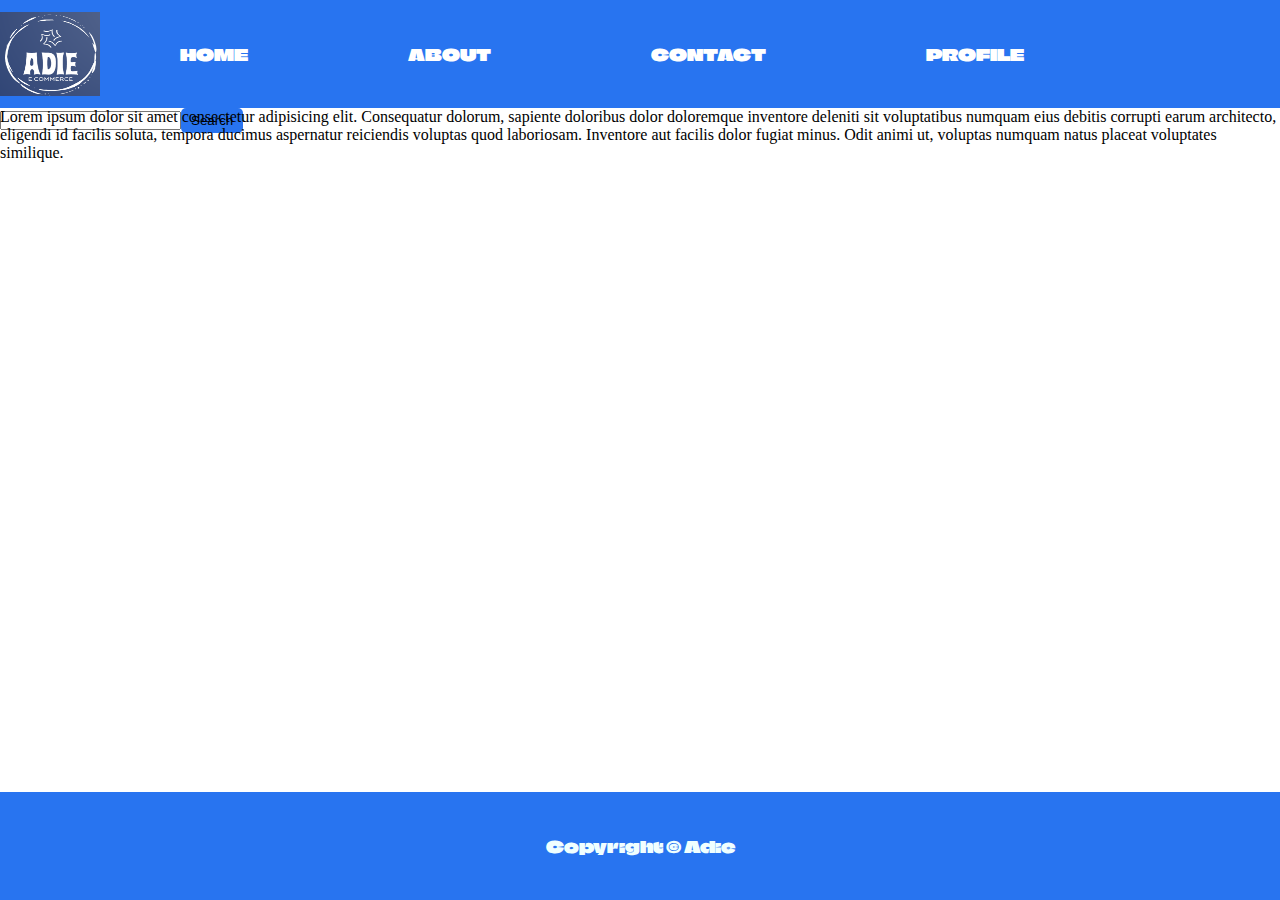
==== index.html @ 863fdd8d "." ====
<!DOCTYPE html>
<html lang="en">

<head>
    <meta charset="UTF-8">
    <meta http-equiv="X-UA-Compatible" content="IE=edge">
    <meta name="viewport" content="width=device-width, initial-scale=1.0">
    <title>Document</title>
    <link rel="stylesheet" href="CSS/style.css">
    <link rel="stylesheet" href="CSS/utils.css">
</head>

<body>
    <header>
        <nav>
            <ul>
                <img src="img/logo.png" height="84vh" width="100vw">
                <li><a href="home.html">HOME</a></li>
                <li><a href="about.html">ABOUT</a></li>
                <li><a href="contact.html">CONTACT</a></li>
                <li><a href="profile.html">PROFILE</a></li>
            </ul>
            <div class="search">
                <input type="text" name="" id="">
                <button class="btn">Search</button>
            </div>
        </nav>
    </header>

    <main>
        <div class="container">
            Lorem ipsum dolor sit amet consectetur adipisicing elit. Consequatur dolorum, sapiente doloribus dolor
            doloremque inventore deleniti sit voluptatibus numquam eius debitis corrupti earum architecto, eligendi id
            facilis soluta, tempora ducimus aspernatur reiciendis voluptas quod laboriosam. Inventore aut facilis dolor
            fugiat minus. Odit animi ut, voluptas numquam natus placeat voluptates similique.
        </div>
    </main>

    <footer class="flex-all-center">
        <p>Copyright &copy; Adie</p>
    </footer>
</body>

</html>
---- CSS/style.css ----
@import url('https://fonts.googleapis.com/css2?family=Climate+Crisis&display=swap');

*{
    padding: 0;
    margin: 0;
}
header{
    background: #2874f0;
    height: 12vh;
    color: azure;
    font-family: 'Climate Crisis', cursive;
}
nav ul{
    display: flex;
    /* justify-content: center; */
    align-items: center;
    height: 12vh;
}
nav ul li{
    list-style: none;
    padding: 80px;
}
nav ul li a{
    text-decoration: none;
    color: rgb(255, 255, 255);
}
nav ul li a:hover{
    size: 2px;
    color: rgb(96, 194, 119);
}
.search{
    display: flex;
    align-items: center;
}
.search-input{
    width: 493px;
    height: 23px;
    border-radius: 5px;
    margin: 0 30px;
}
.btn{
    columns: white;
    background:#2874f0 ;
    padding:5px 10px;
    border: 2px white;
    border-radius: 5px;
    cursor: pointer;
}
.container{
    min-height:76vh;
}
footer{
    background: #2874f0;
    height: 12vh;
    color: azure;
    font-family: 'Climate Crisis', cursive;
}
---- CSS/utils.css ----
/* This is for utility class CSS */
.flex-all-center{
    text-align: center;
    display: flex;
    align-items: center;
    justify-content: center;
}
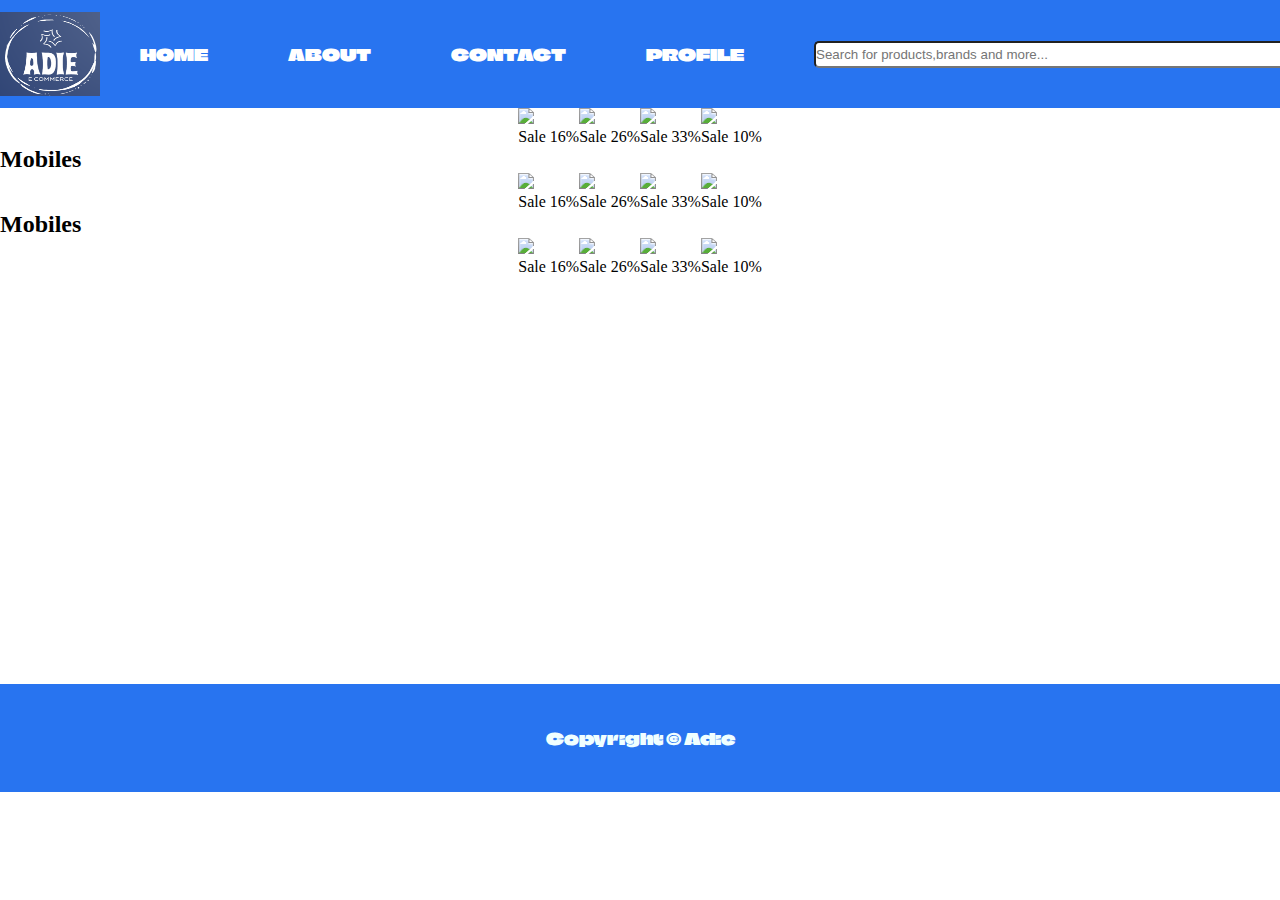
==== commit a0b852a9: "." ====
--- a/index.html
+++ b/index.html
@@ -8,6 +8,7 @@
     <title>Document</title>
     <link rel="stylesheet" href="CSS/style.css">
     <link rel="stylesheet" href="CSS/utils.css">
+    <link rel="stylesheet" href="https://cdnjs.cloudflare.com/ajax/libs/font-awesome/4.7.0/css/font-awesome.min.css">
 </head>
 
 <body>
@@ -21,18 +22,168 @@
                 <li><a href="profile.html">PROFILE</a></li>
             </ul>
             <div class="search">
-                <input type="text" name="" id="">
-                <button class="btn">Search</button>
+                <input type="text" placeholder="Search for products,brands and more..." name="" id="">
+                <button class="btn"><i class="fa fa-search"></i></button>
+            </div>
+            <div class="cart">
+                <i class="fa fa-shopping-cart" style="font-size:36px"></i>
             </div>
         </nav>
     </header>
-
     <main>
         <div class="container">
-            Lorem ipsum dolor sit amet consectetur adipisicing elit. Consequatur dolorum, sapiente doloribus dolor
-            doloremque inventore deleniti sit voluptatibus numquam eius debitis corrupti earum architecto, eligendi id
-            facilis soluta, tempora ducimus aspernatur reiciendis voluptas quod laboriosam. Inventore aut facilis dolor
-            fugiat minus. Odit animi ut, voluptas numquam natus placeat voluptates similique.
+            <div class="slider">
+                <img src="https://source.unsplash.com/1400x500/?shopping,ecommerce">
+            </div>
+
+            <div class="card">
+                <h2 class="myh2">Mobiles</h2>
+                <div class="cards">
+                    <div class="card-item">
+                        <div class="ima">
+                            <img src="https://source.unsplash.com/350x300/?mobile">
+                        </div>
+                        <div class="lines">
+                            <p>Sale 16%</p>
+                        </div>
+                    </div>
+                    <div class="card-item">
+                        <div class="ima">
+                            <img src="https://source.unsplash.com/350x300/?mobile">
+                        </div>
+                        <div class="lines">
+                            <p>Sale 26%</p>
+                        </div>
+                    </div>
+                    <div class="card-item">
+                        <div class="ima">
+                            <img src="https://source.unsplash.com/350x300/?mobile">
+                        </div>
+                        <div class="lines">
+                            <p>Sale 33%</p>
+                        </div>
+                    </div>
+                    <div class="card-item">
+                        <div class="ima">
+                            <img src="https://source.unsplash.com/350x300/?mobile">
+                        </div>
+                        <div class="lines">
+                            <p>Sale 10%</p>
+                        </div>
+                    </div>
+                </div>
+            </div>
+            <div class="card">
+                <h2 class="myh2">Mobiles</h2>
+                <div class="cards">
+                    <div class="card-item">
+                        <div class="ima">
+                            <img src="https://source.unsplash.com/350x300/?mobile">
+                        </div>
+                        <div class="lines">
+                            <p>Sale 16%</p>
+                        </div>
+                    </div>
+                    <div class="card-item">
+                        <div class="ima">
+                            <img src="https://source.unsplash.com/350x300/?mobile">
+                        </div>
+                        <div class="lines">
+                            <p>Sale 26%</p>
+                        </div>
+                    </div>
+                    <div class="card-item">
+                        <div class="ima">
+                            <img src="https://source.unsplash.com/350x300/?mobile">
+                        </div>
+                        <div class="lines">
+                            <p>Sale 33%</p>
+                        </div>
+                    </div>
+                    <div class="card-item">
+                        <div class="ima">
+                            <img src="https://source.unsplash.com/350x300/?mobile">
+                        </div>
+                        <div class="lines">
+                            <p>Sale 10%</p>
+                        </div>
+                    </div>
+                </div>
+            </div>
+            <div class="card">
+                <h2 class="myh2">Mobiles</h2>
+                <div class="cards">
+                    <div class="card-item">
+                        <div class="ima">
+                            <img src="https://source.unsplash.com/350x300/?mobile">
+                        </div>
+                        <div class="lines">
+                            <p>Sale 16%</p>
+                        </div>
+                    </div>
+                    <div class="card-item">
+                        <div class="ima">
+                            <img src="https://source.unsplash.com/350x300/?mobile">
+                        </div>
+                        <div class="lines">
+                            <p>Sale 26%</p>
+                        </div>
+                    </div>
+                    <div class="card-item">
+                        <div class="ima">
+                            <img src="https://source.unsplash.com/350x300/?mobile">
+                        </div>
+                        <div class="lines">
+                            <p>Sale 33%</p>
+                        </div>
+                    </div>
+                    <div class="card-item">
+                        <div class="ima">
+                            <img src="https://source.unsplash.com/350x300/?mobile">
+                        </div>
+                        <div class="lines">
+                            <p>Sale 10%</p>
+                        </div>
+                    </div>
+                </div>
+            </div>
+            <div class="card">
+                <h2 class="myh2">Mobiles</h2>
+                <div class="cards">
+                    <div class="card-item">
+                        <div class="ima">
+                            <img src="https://source.unsplash.com/350x300/?mobile">
+                        </div>
+                        <div class="lines">
+                            <p>Sale 16%</p>
+                        </div>
+                    </div>
+                    <div class="card-item">
+                        <div class="ima">
+                            <img src="https://source.unsplash.com/350x300/?mobile">
+                        </div>
+                        <div class="lines">
+                            <p>Sale 26%</p>
+                        </div>
+                    </div>
+                    <div class="card-item">
+                        <div class="ima">
+                            <img src="https://source.unsplash.com/350x300/?mobile">
+                        </div>
+                        <div class="lines">
+                            <p>Sale 33%</p>
+                        </div>
+                    </div>
+                    <div class="card-item">
+                        <div class="ima">
+                            <img src="https://source.unsplash.com/350x300/?mobile">
+                        </div>
+                        <div class="lines">
+                            <p>Sale 10%</p>
+                        </div>
+                    </div>
+                </div>
+            </div>
         </div>
     </main>
 
--- a/CSS/style.css
+++ b/CSS/style.css
@@ -7,8 +7,10 @@
 header{
     background: #2874f0;
     height: 12vh;
+    width: 100vw;
     color: azure;
     font-family: 'Climate Crisis', cursive;
+    position: fixed;
 }
 nav ul{
     display: flex;
@@ -18,7 +20,7 @@
 }
 nav ul li{
     list-style: none;
-    padding: 80px;
+    padding: 40px;
 }
 nav ul li a{
     text-decoration: none;
@@ -28,27 +30,64 @@
     size: 2px;
     color: rgb(96, 194, 119);
 }
+nav{
+    display: flex;
+    align-items: center;
+}
 .search{
     display: flex;
     align-items: center;
 }
-.search-input{
+.search input{
     width: 493px;
     height: 23px;
     border-radius: 5px;
-    margin: 0 30px;
+    margin: 0 0 0 30px;
+    padding: 0;
 }
-.btn{
-    columns: white;
-    background:#2874f0 ;
-    padding:5px 10px;
-    border: 2px white;
-    border-radius: 5px;
+.btn {
+    background-color: DodgerBlue;
+    border: none;
+    color: rgb(237, 231, 231);
+    padding: 5px 13px;
+    font-size: 16px;
     cursor: pointer;
-}
+    border-radius: 22px;
+  }
+  
+  /* Darker background on mouse-over */
+ .btn:hover {
+    background-color: RoyalBlue;
+  }
 .container{
     min-height:76vh;
 }
+.cart{
+    display: flex;
+    font-family:'Climate Crisis', cursive ;
+    margin:0 0 25px 97px;
+    cursor: pointer;
+}
+.cart i{
+    height: 10px;
+}
+.slider{
+    display: flex;
+    justify-content: center;
+}
+.card{
+    
+}
+.cards{
+    display: flex;
+    justify-content: center;
+    overflow: hidden;
+}
+.card-item ima{
+    display: flex;
+    border: 0 5px 0 5px;
+}
+
 footer{
     background: #2874f0;
     height: 12vh;
--- a/CSS/utils.css
+++ b/CSS/utils.css
@@ -4,4 +4,7 @@
     display: flex;
     align-items: center;
     justify-content: center;
+}
+hr{
+    color: rgb(65, 142, 223);
 }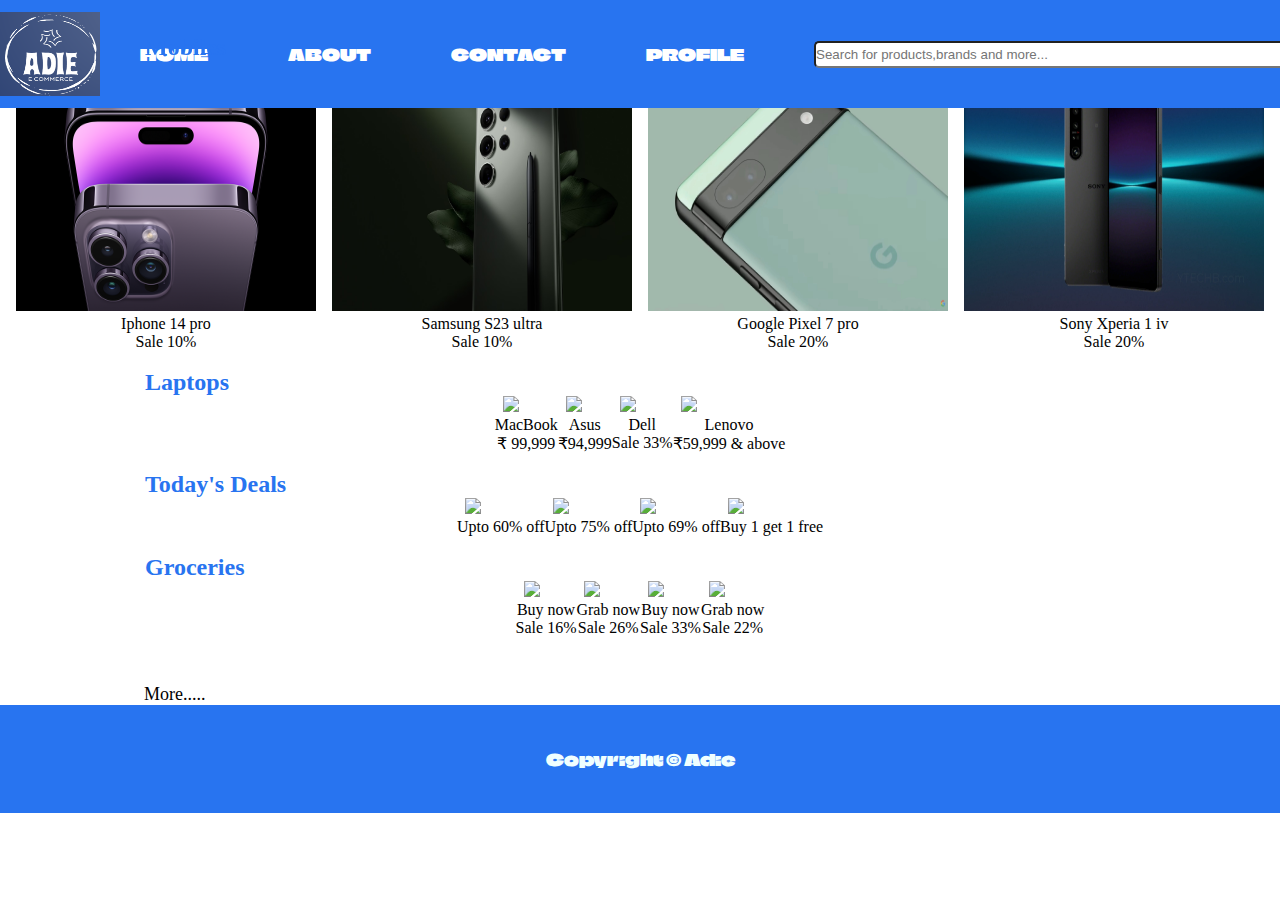
==== commit 1ef986bc: "Few stuff added" ====
--- a/index.html
+++ b/index.html
@@ -5,7 +5,7 @@
     <meta charset="UTF-8">
     <meta http-equiv="X-UA-Compatible" content="IE=edge">
     <meta name="viewport" content="width=device-width, initial-scale=1.0">
-    <title>Document</title>
+    <title>Adie E-commerce</title>
     <link rel="stylesheet" href="CSS/style.css">
     <link rel="stylesheet" href="CSS/utils.css">
     <link rel="stylesheet" href="https://cdnjs.cloudflare.com/ajax/libs/font-awesome/4.7.0/css/font-awesome.min.css">
@@ -16,18 +16,20 @@
         <nav>
             <ul>
                 <img src="img/logo.png" height="84vh" width="100vw">
-                <li><a href="home.html">HOME</a></li>
-                <li><a href="about.html">ABOUT</a></li>
-                <li><a href="contact.html">CONTACT</a></li>
-                <li><a href="profile.html">PROFILE</a></li>
+                <li><a href="index.html">HOME</a></li>
+                <li><a href="about.html" target="_blank">ABOUT</a></li>
+                <li><a href="contact.html" target="_blank">CONTACT</a></li>
+                <li><a href="profile.html" target="_blank">PROFILE</a></li>
             </ul>
-            <div class="search">
-                <input type="text" placeholder="Search for products,brands and more..." name="" id="">
-                <button class="btn"><i class="fa fa-search"></i></button>
-            </div>
-            <div class="cart">
-                <i class="fa fa-shopping-cart" style="font-size:36px"></i>
-            </div>
+                <div class="search">
+                    <input type="text" placeholder="Search for products,brands and more..." name="" id="">
+                    <button class="btn"><i class="fa fa-search"></i></button>
+                </div>
+                <a href="cart.html">
+                <div class="cart">
+                    <i class="fa fa-shopping-cart" style="font-size:36px"></i>
+                </div>
+            </a>
         </nav>
     </header>
     <main>
@@ -35,155 +37,197 @@
             <div class="slider">
                 <img src="https://source.unsplash.com/1400x500/?shopping,ecommerce">
             </div>
-
+            <br class="b1">
             <div class="card">
                 <h2 class="myh2">Mobiles</h2>
                 <div class="cards">
                     <div class="card-item">
-                        <div class="ima">
-                            <img src="https://source.unsplash.com/350x300/?mobile">
+                        <div class="im">
+                            <img src="img/iphone-14-pro.png" width="300px" height="250 px">
+                        </div>
+                        <div class="lines">
+                            <p>Iphone 14 pro</p>
+                        </div>
+                        <div class="lines">
+                            <p>Sale 10%</p>
+                        </div>
+                    </div>
+                    <div class="card-item">
+                        <div class="im">
+                            <img src="img/galaxy-s23-ultra-highlights-kv.avif" width="300px" height="250 px">
+                        </div>
+                        <div class="lines">
+                            <p>Samsung S23 ultra</p>
+                        </div>
+                        <div class="lines">
+                            <p>Sale 10%</p>
+                        </div>
+                    </div>
+                    <div class="card-item">
+                        <div class="im">
+                            <img src="img/Google-IO-2022-pixel.jpeg" width="300px" height="250 px">
+                        </div>
+                        <div class="lines">
+                            <p>Google Pixel 7 pro</p>
+                        </div>
+                        <div class="lines">
+                            <p>Sale 20%</p>
+                        </div>
+                    </div>
+                    <div class="card-item">
+                        <div class="im">
+                            <img src="img/Sony-Xperia-1-IV-Wallpapers.webp" width="300px" height="250 px">
+                        </div>
+                        <div class="lines">
+                            <p>Sony Xperia 1 iv</p>
+                        </div>
+                        <div class="lines">
+                            <p>Sale 20%</p>
+                        </div>
+                    </div>
+                </div>
+            </div>
+            <br class="b1">
+            <div class="card">
+                <h2 class="myh2">Laptops</h2>
+                <div class="cards">
+                    <div class="card-item">
+                        <div class="im">
+                            <img src="https://source.unsplash.com/300x250/?Macbook pro">
+                        </div>
+                        <div class="lines">
+                            <p> MacBook</p>
+                        </div>
+                        <div class="lines">
+                            <p> &#x20b9; 99,999</p>
+                        </div>
+                    </div>
+                    <div class="card-item">
+                        <div class="im">
+                            <img src="https://source.unsplash.com/300x250/?Asus">
+                        </div>
+                        <div class="lines">
+                            <p> Asus</p>
+                        </div>
+                        <div class="lines">
+                            <p> &#x20b9;94,999</p>
+                        </div>
+                    </div>
+                    <div class="card-item">
+                        <div class="im">
+                            <img src="https://source.unsplash.com/300x250/?Dell laptop">
+                        </div>
+                        <div class="lines">
+                            <p> Dell</p>
+                        </div>
+                        <div class="lines">
+                            <p>Sale 33%</p>
+                        </div>
+                    </div>
+                    <div class="card-item">
+                        <div class="im">
+                            <img src="https://source.unsplash.com/300x250/?lenovo laptop">
+                        </div>
+                        <div class="lines">
+                            <p>Lenovo</p>
+                        </div>
+                        <div class="lines">
+                            <p> &#x20b9;59,999 & above</p>
+                        </div>
+                    </div>
+                </div>
+            </div>
+            <br class="b1">
+            <div class="card">
+                <h2 class="myh2">Today's Deals</h2>
+                <div class="cards">
+                    <div class="card-item">
+                        <div class="im">
+                            <img src="https://source.unsplash.com/300x250/?electronic gadgets">
+                        </div>
+                        <div class="lines">
+                            <p>Upto 60% off</p>
+                        </div>
+                    </div>
+                    <div class="card-item">
+                        <div class="im">
+                            <img src="https://source.unsplash.com/300x250/?jewellery">
+                        </div>
+                        <div class="lines">
+                            <p>Upto 75% off</p>
+                        </div>
+                    </div>
+                    <div class="card-item">
+                        <div class="im">
+                            <img src="https://source.unsplash.com/300x250/?fashion">
+                        </div>
+                        <div class="lines">
+                            <p>Upto 69% off</p>
+                        </div>
+                    </div>
+                    <div class="card-item">
+                        <div class="im">
+                            <img src="https://source.unsplash.com/300x250/?cloths">
+                        </div>
+                        <div class="lines">
+                            <p>Buy 1 get 1 free</p>
+                        </div>
+                    </div>
+                </div>
+            </div>
+            <br class="b1">
+            <div class="card">
+                <h2 class="myh2">Groceries</h2>
+                <div class="cards">
+                    <div class="card-item">
+                        <div class="im">
+                            <img src="https://source.unsplash.com/300x250/?Fruit">
+                        </div>
+                        <div class="lines">
+                            <p>Buy now</p>
                         </div>
                         <div class="lines">
                             <p>Sale 16%</p>
                         </div>
                     </div>
                     <div class="card-item">
-                        <div class="ima">
-                            <img src="https://source.unsplash.com/350x300/?mobile">
+                        <div class="im">
+                            <img src="https://source.unsplash.com/300x250/?vegetable">
+                        </div>
+                        <div class="lines">
+                            <p>Grab now</p>
                         </div>
                         <div class="lines">
                             <p>Sale 26%</p>
                         </div>
                     </div>
                     <div class="card-item">
-                        <div class="ima">
-                            <img src="https://source.unsplash.com/350x300/?mobile">
+                        <div class="im">
+                            <img src="https://source.unsplash.com/300x250/?Soap">
+                        </div>
+                        <div class="lines">
+                            <p>Buy now</p>
                         </div>
                         <div class="lines">
                             <p>Sale 33%</p>
                         </div>
                     </div>
                     <div class="card-item">
-                        <div class="ima">
-                            <img src="https://source.unsplash.com/350x300/?mobile">
-                        </div>
-                        <div class="lines">
-                            <p>Sale 10%</p>
-                        </div>
-                    </div>
-                </div>
-            </div>
-            <div class="card">
-                <h2 class="myh2">Mobiles</h2>
-                <div class="cards">
-                    <div class="card-item">
-                        <div class="ima">
-                            <img src="https://source.unsplash.com/350x300/?mobile">
-                        </div>
-                        <div class="lines">
-                            <p>Sale 16%</p>
-                        </div>
-                    </div>
-                    <div class="card-item">
-                        <div class="ima">
-                            <img src="https://source.unsplash.com/350x300/?mobile">
-                        </div>
-                        <div class="lines">
-                            <p>Sale 26%</p>
-                        </div>
-                    </div>
-                    <div class="card-item">
-                        <div class="ima">
-                            <img src="https://source.unsplash.com/350x300/?mobile">
-                        </div>
-                        <div class="lines">
-                            <p>Sale 33%</p>
-                        </div>
-                    </div>
-                    <div class="card-item">
-                        <div class="ima">
-                            <img src="https://source.unsplash.com/350x300/?mobile">
-                        </div>
-                        <div class="lines">
-                            <p>Sale 10%</p>
-                        </div>
-                    </div>
-                </div>
-            </div>
-            <div class="card">
-                <h2 class="myh2">Mobiles</h2>
-                <div class="cards">
-                    <div class="card-item">
-                        <div class="ima">
-                            <img src="https://source.unsplash.com/350x300/?mobile">
-                        </div>
-                        <div class="lines">
-                            <p>Sale 16%</p>
-                        </div>
-                    </div>
-                    <div class="card-item">
-                        <div class="ima">
-                            <img src="https://source.unsplash.com/350x300/?mobile">
-                        </div>
-                        <div class="lines">
-                            <p>Sale 26%</p>
-                        </div>
-                    </div>
-                    <div class="card-item">
-                        <div class="ima">
-                            <img src="https://source.unsplash.com/350x300/?mobile">
-                        </div>
-                        <div class="lines">
-                            <p>Sale 33%</p>
-                        </div>
-                    </div>
-                    <div class="card-item">
-                        <div class="ima">
-                            <img src="https://source.unsplash.com/350x300/?mobile">
-                        </div>
-                        <div class="lines">
-                            <p>Sale 10%</p>
-                        </div>
-                    </div>
-                </div>
-            </div>
-            <div class="card">
-                <h2 class="myh2">Mobiles</h2>
-                <div class="cards">
-                    <div class="card-item">
-                        <div class="ima">
-                            <img src="https://source.unsplash.com/350x300/?mobile">
-                        </div>
-                        <div class="lines">
-                            <p>Sale 16%</p>
-                        </div>
-                    </div>
-                    <div class="card-item">
-                        <div class="ima">
-                            <img src="https://source.unsplash.com/350x300/?mobile">
-                        </div>
-                        <div class="lines">
-                            <p>Sale 26%</p>
-                        </div>
-                    </div>
-                    <div class="card-item">
-                        <div class="ima">
-                            <img src="https://source.unsplash.com/350x300/?mobile">
-                        </div>
-                        <div class="lines">
-                            <p>Sale 33%</p>
-                        </div>
-                    </div>
-                    <div class="card-item">
-                        <div class="ima">
-                            <img src="https://source.unsplash.com/350x300/?mobile">
-                        </div>
-                        <div class="lines">
-                            <p>Sale 10%</p>
-                        </div>
-                    </div>
-                </div>
-            </div>
+                        <div class="im">
+                            <img src="https://source.unsplash.com/300x250/?Utensils">
+                        </div>
+                        <div class="lines">
+                            <p>Grab now</p>
+                        </div>
+                        <div class="lines">
+                            <p>Sale 22%</p>
+                        </div>
+                    </div>
+                </div>
+            </div>
+        </div>
+        <div class="more">
+            More.....
         </div>
     </main>
 
--- a/CSS/style.css
+++ b/CSS/style.css
@@ -25,10 +25,11 @@
 nav ul li a{
     text-decoration: none;
     color: rgb(255, 255, 255);
+    transition: 0.4s, 0.4s;
 }
 nav ul li a:hover{
-    size: 2px;
-    color: rgb(96, 194, 119);
+    color: blue;
+    margin: 10%;
 }
 nav{
     display: flex;
@@ -58,39 +59,82 @@
   /* Darker background on mouse-over */
  .btn:hover {
     background-color: RoyalBlue;
+    width: 2%;
   }
 .container{
     min-height:76vh;
 }
 .cart{
+    text-decoration:none;
+    color: white;
     display: flex;
     font-family:'Climate Crisis', cursive ;
     margin:0 0 25px 97px;
     cursor: pointer;
+    transform: 0.3s,0.3s;
 }
 .cart i{
     height: 10px;
+}
+.cart i:hover{
+    color: rgb(29, 178, 208);
 }
 .slider{
     display: flex;
     justify-content: center;
 }
-.card{
-    
+.slider :hover{
+    width: 1420px;
+    height: auto;
+    cursor: pointer;
 }
+/* .card{
+    margin: ;
+} */
 .cards{
     display: flex;
     justify-content: center;
     overflow: hidden;
 }
-.card-item ima{
+/* .card-item{
     display: flex;
-    border: 0 5px 0 5px;
+    margin: 0 5px 0 5px;
+} */
+.im{
+    /* display: flex;
+    justify-content: center;
+    align-items: center; */
+    cursor: pointer;
+    margin:0 8px 0 8px ;
+    transition: 0.3s ;
 }
-
+.card-item .im :hover{
+    /* height: 255px;
+    width: 305px;
+    margin-left: 5px;
+    margin-bottom: 5px; */
+    transform: scale(1.1);
+}
+.lines{
+    display: flex;
+    justify-content: center;
+    cursor: pointer;
+}
+.more
+{
+    position: relative;
+    justify-content: center;
+    text-decoration:solid;
+    font-size: large;
+    left: 144px;
+}
 footer{
     background: #2874f0;
     height: 12vh;
     color: azure;
     font-family: 'Climate Crisis', cursive;
+    cursor: pointer;
+}
+footer :hover{
+    color: blue;
 }--- a/CSS/utils.css
+++ b/CSS/utils.css
@@ -7,4 +7,13 @@
 }
 hr{
     color: rgb(65, 142, 223);
+}
+.myh2{
+    position: relative;
+    left:145px;
+    color: #2874f0;
+    cursor: pointer;
+}
+.b1{
+    height: 57px;
 }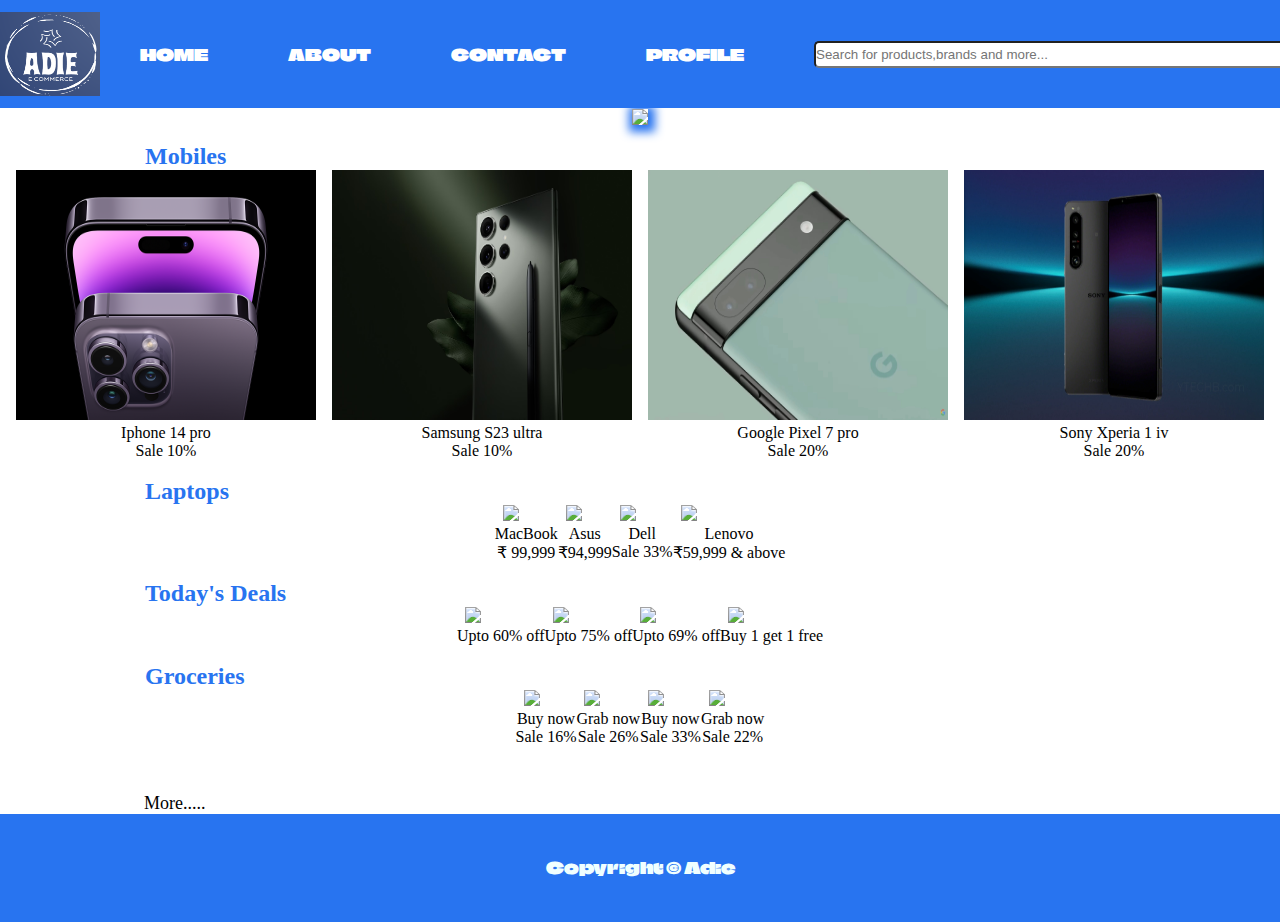
==== commit 308c7b03: "few stuff" ====
--- a/index.html
+++ b/index.html
@@ -9,6 +9,7 @@
     <link rel="stylesheet" href="CSS/style.css">
     <link rel="stylesheet" href="CSS/utils.css">
     <link rel="stylesheet" href="https://cdnjs.cloudflare.com/ajax/libs/font-awesome/4.7.0/css/font-awesome.min.css">
+    <link rel="stylesheet" href="CSS/responsive.css">
 </head>
 
 <body>
@@ -29,10 +30,11 @@
                 <div class="cart">
                     <i class="fa fa-shopping-cart" style="font-size:36px"></i>
                 </div>
-            </a>
+                </a>
         </nav>
     </header>
     <main>
+        <div class="space"></div>
         <div class="container">
             <div class="slider">
                 <img src="https://source.unsplash.com/1400x500/?shopping,ecommerce">
--- a/CSS/style.css
+++ b/CSS/style.css
@@ -1,10 +1,11 @@
 @import url('https://fonts.googleapis.com/css2?family=Climate+Crisis&display=swap');
 
-*{
+* {
     padding: 0;
     margin: 0;
 }
-header{
+
+header {
     background: #2874f0;
     height: 12vh;
     width: 100vw;
@@ -12,40 +13,48 @@
     font-family: 'Climate Crisis', cursive;
     position: fixed;
 }
-nav ul{
+
+nav ul {
     display: flex;
     /* justify-content: center; */
     align-items: center;
     height: 12vh;
 }
-nav ul li{
+
+nav ul li {
     list-style: none;
     padding: 40px;
 }
-nav ul li a{
+
+nav ul li a {
     text-decoration: none;
     color: rgb(255, 255, 255);
     transition: 0.4s, 0.4s;
 }
-nav ul li a:hover{
-    color: blue;
+
+nav ul li a:hover {
+    color: green;
     margin: 10%;
 }
-nav{
+
+nav {
     display: flex;
     align-items: center;
 }
-.search{
+
+.search {
     display: flex;
     align-items: center;
 }
-.search input{
+
+.search input {
     width: 493px;
     height: 23px;
     border-radius: 5px;
     margin: 0 0 0 30px;
     padding: 0;
 }
+
 .btn {
     background-color: DodgerBlue;
     border: none;
@@ -54,87 +63,106 @@
     font-size: 16px;
     cursor: pointer;
     border-radius: 22px;
-  }
-  
-  /* Darker background on mouse-over */
- .btn:hover {
+}
+
+/* Darker background on mouse-over */
+.btn:hover {
     background-color: RoyalBlue;
     width: 2%;
-  }
-.container{
-    min-height:76vh;
 }
-.cart{
-    text-decoration:none;
+
+.container {
+    min-height: 76vh;
+}
+
+.cart {
+    text-decoration: none;
     color: white;
     display: flex;
-    font-family:'Climate Crisis', cursive ;
-    margin:0 0 25px 97px;
+    font-family: 'Climate Crisis', cursive;
+    margin: 0 0 25px 97px;
     cursor: pointer;
-    transform: 0.3s,0.3s;
+    transform: 0.3s, 0.3s;
 }
-.cart i{
+
+.cart i {
     height: 10px;
 }
-.cart i:hover{
+
+.cart i:hover {
     color: rgb(29, 178, 208);
 }
+
+.space {
+    height: 12.1vh;
+    width: 100%;
+}
+
 .slider{
     display: flex;
     justify-content: center;
 }
-.slider :hover{
-    width: 1420px;
+
+.slider img {
+    box-shadow: 2px 2px 10px 5px #2874f0;
+}
+
+.slider :hover {
+    width: 1410px;
     height: auto;
     cursor: pointer;
 }
-/* .card{
-    margin: ;
-} */
-.cards{
+@keyframes sli{
+}
+.cards {
     display: flex;
     justify-content: center;
     overflow: hidden;
 }
+
 /* .card-item{
     display: flex;
     margin: 0 5px 0 5px;
 } */
-.im{
+.im {
     /* display: flex;
     justify-content: center;
     align-items: center; */
     cursor: pointer;
-    margin:0 8px 0 8px ;
-    transition: 0.3s ;
+    margin: 0 8px 0 8px;
+    transition: 0.3s;
 }
-.card-item .im :hover{
+
+.card-item .im :hover {
     /* height: 255px;
     width: 305px;
     margin-left: 5px;
     margin-bottom: 5px; */
     transform: scale(1.1);
 }
-.lines{
+
+.lines {
     display: flex;
     justify-content: center;
     cursor: pointer;
 }
-.more
-{
+
+.more {
     position: relative;
     justify-content: center;
-    text-decoration:solid;
+    text-decoration: solid;
     font-size: large;
     left: 144px;
 }
-footer{
+
+footer {
     background: #2874f0;
     height: 12vh;
     color: azure;
     font-family: 'Climate Crisis', cursive;
     cursor: pointer;
 }
-footer :hover{
+
+footer :hover {
     color: blue;
 }--- a/CSS/responsive.css
+++ b/CSS/responsive.css
@@ -0,0 +1,12 @@
+@media only screen and (max-width :360px)
+{
+    nav{
+        background: red;
+    }
+    nav ul img{
+        display: flex;
+        align-items: center;
+        justify-content: center;
+        width:auto;
+    }
+}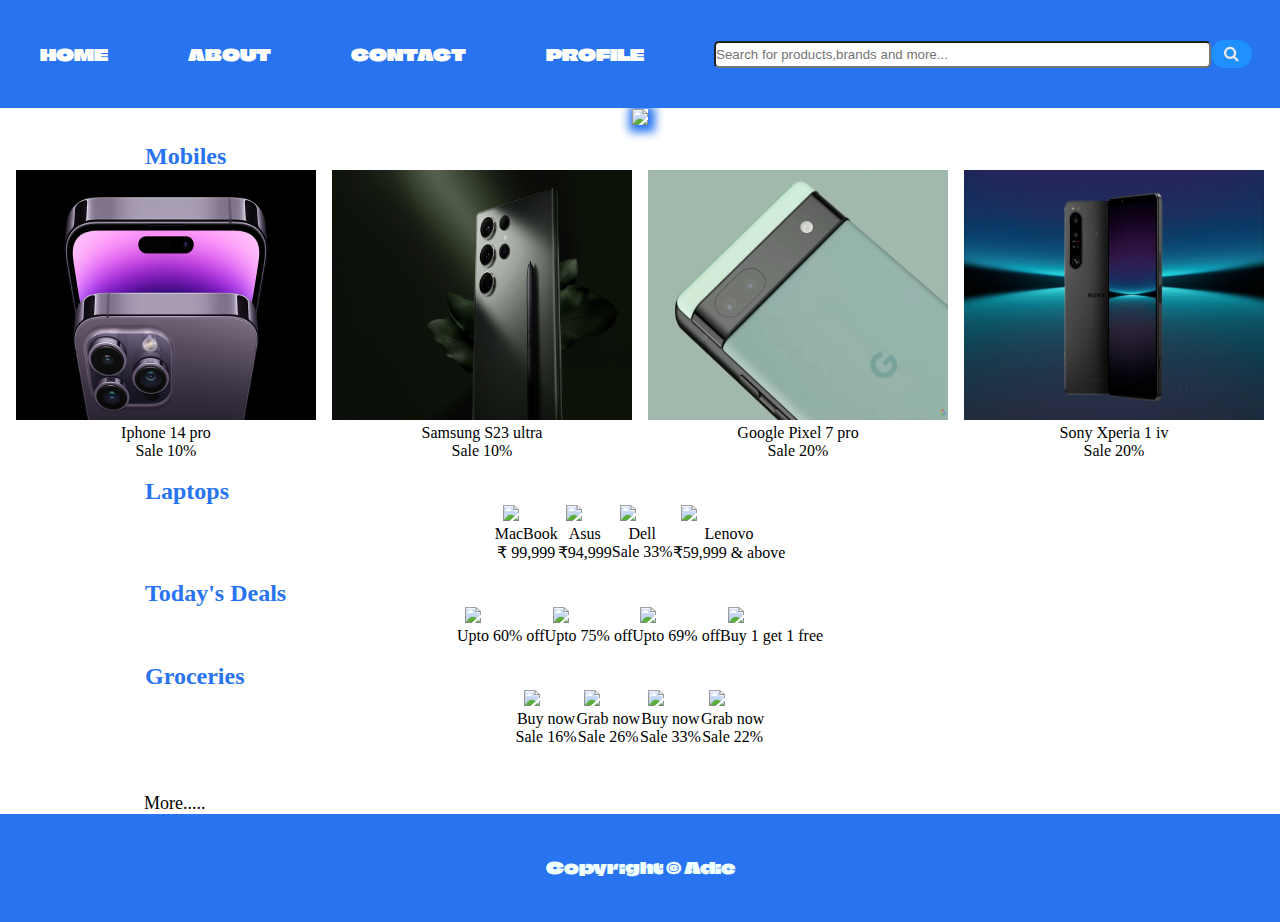
==== commit 1d554a3a: "Created About" ====
--- a/index.html
+++ b/index.html
@@ -16,7 +16,7 @@
     <header>
         <nav>
             <ul>
-                <img src="img/logo.png" height="84vh" width="100vw">
+                <a href="index.html"><img src="img/logo.png" height="84vh" width=100%"></a>
                 <li><a href="index.html">HOME</a></li>
                 <li><a href="about.html" target="_blank">ABOUT</a></li>
                 <li><a href="contact.html" target="_blank">CONTACT</a></li>
@@ -26,7 +26,7 @@
                     <input type="text" placeholder="Search for products,brands and more..." name="" id="">
                     <button class="btn"><i class="fa fa-search"></i></button>
                 </div>
-                <a href="cart.html">
+                <a href="cart.html" target="_blank">
                 <div class="cart">
                     <i class="fa fa-shopping-cart" style="font-size:36px"></i>
                 </div>
--- a/CSS/style.css
+++ b/CSS/style.css
@@ -164,5 +164,5 @@
 }
 
 footer :hover {
-    color: blue;
+    color: rgb(9, 255, 0);
 }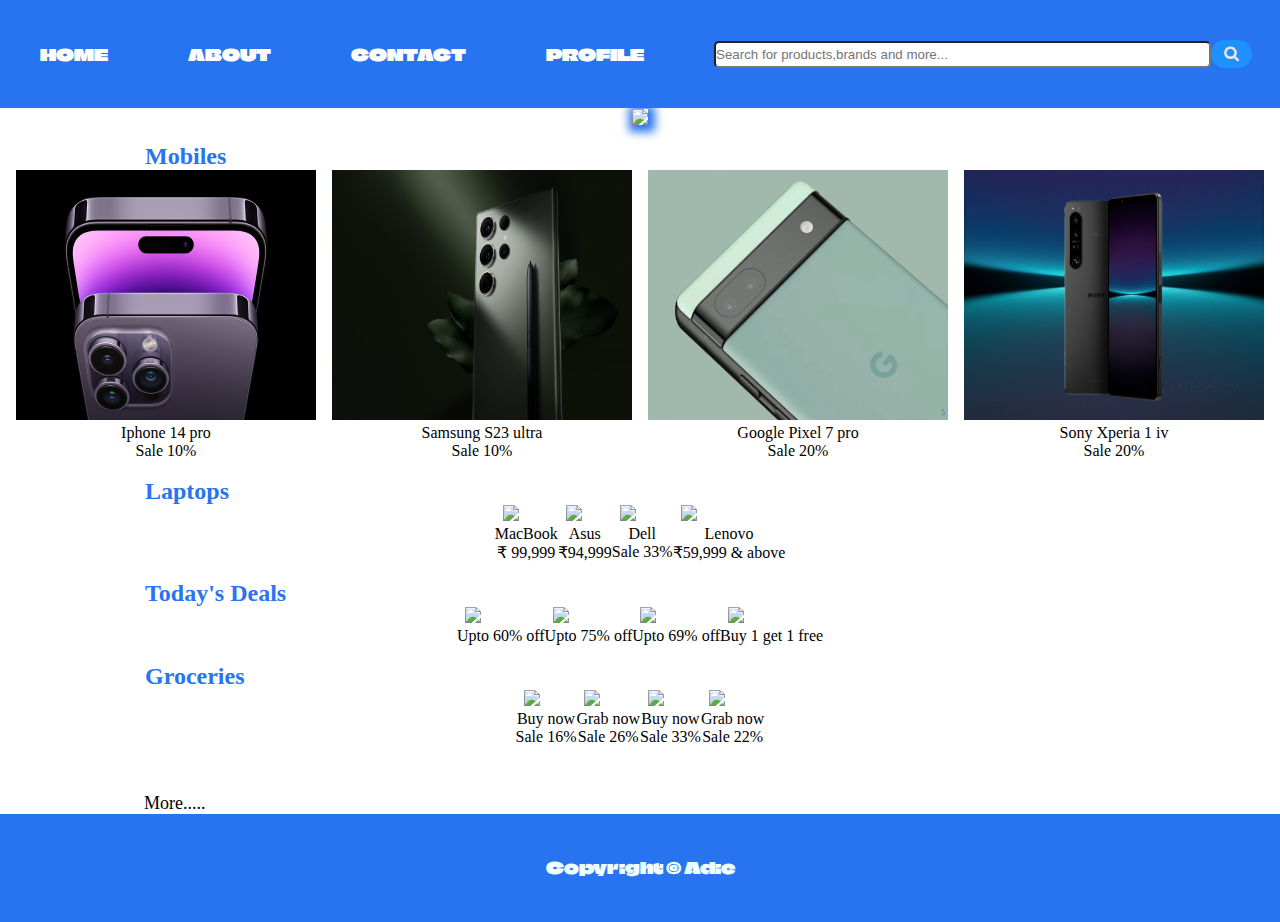
==== commit b01c7754: "about media query" ====
--- a/index.html
+++ b/index.html
@@ -39,6 +39,7 @@
             <div class="slider">
                 <img src="https://source.unsplash.com/1400x500/?shopping,ecommerce">
             </div>
+            
             <br class="b1">
             <div class="card">
                 <h2 class="myh2">Mobiles</h2>
--- a/CSS/style.css
+++ b/CSS/style.css
@@ -12,6 +12,7 @@
     color: azure;
     font-family: 'Climate Crisis', cursive;
     position: fixed;
+    overflow: auto;
 }
 
 nav ul {
@@ -108,7 +109,7 @@
 }
 
 .slider :hover {
-    width: 1410px;
+    width: 1404px;
     height: auto;
     cursor: pointer;
 }
@@ -165,4 +166,6 @@
 
 footer :hover {
     color: rgb(9, 255, 0);
+    width: 100vw;
+    overflow: auto;
 }